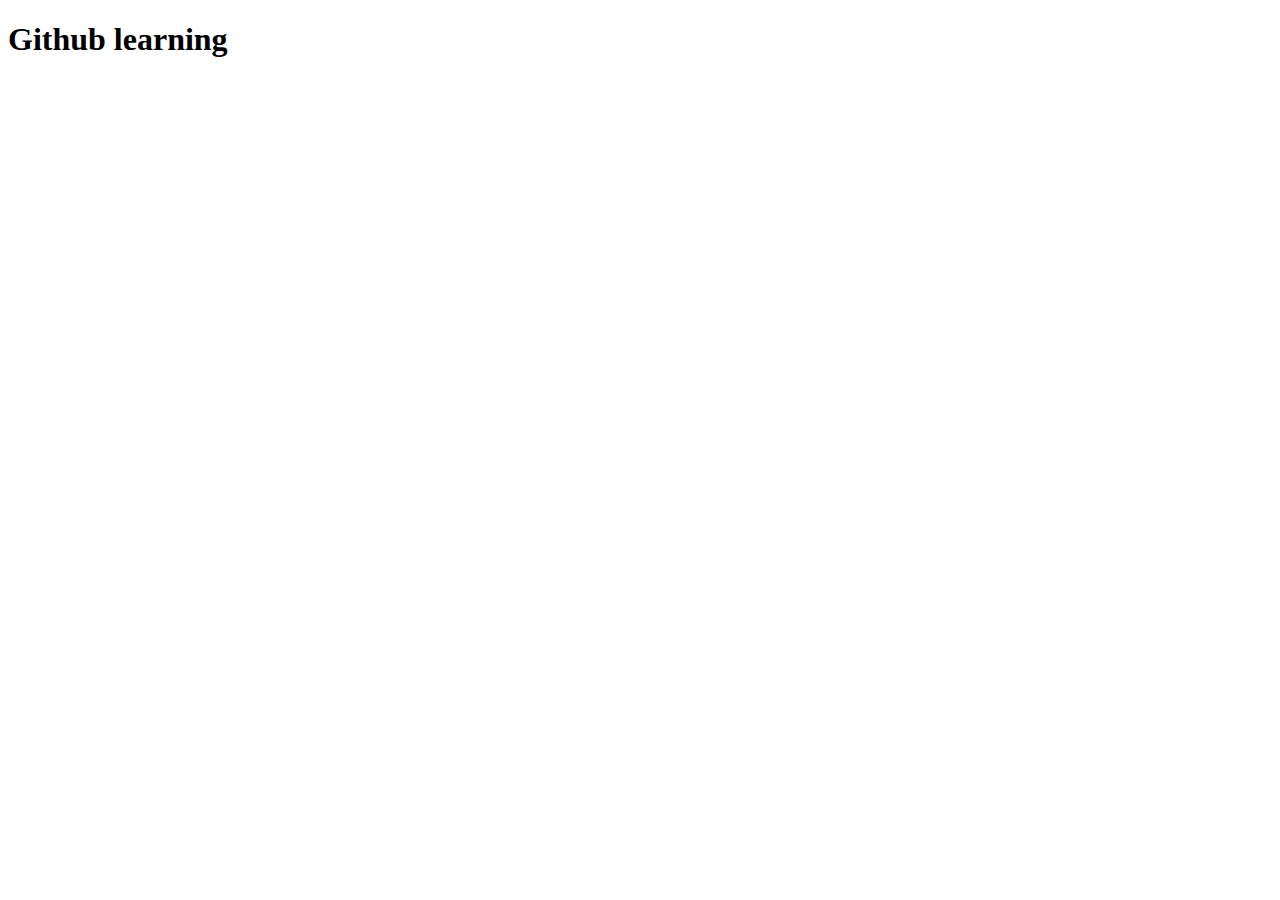
==== 2ndDemorepo/index.html @ 0f99693e "second commit" ====
<!DOCTYPE html>
<html lang="en">
<head>
    <meta charset="UTF-8">
    <meta name="viewport" content="width=device-width, initial-scale=1.0">
    <title>Document</title>
</head>
<body>
    <h1>Github learning</h1>
    
</body>
</html>
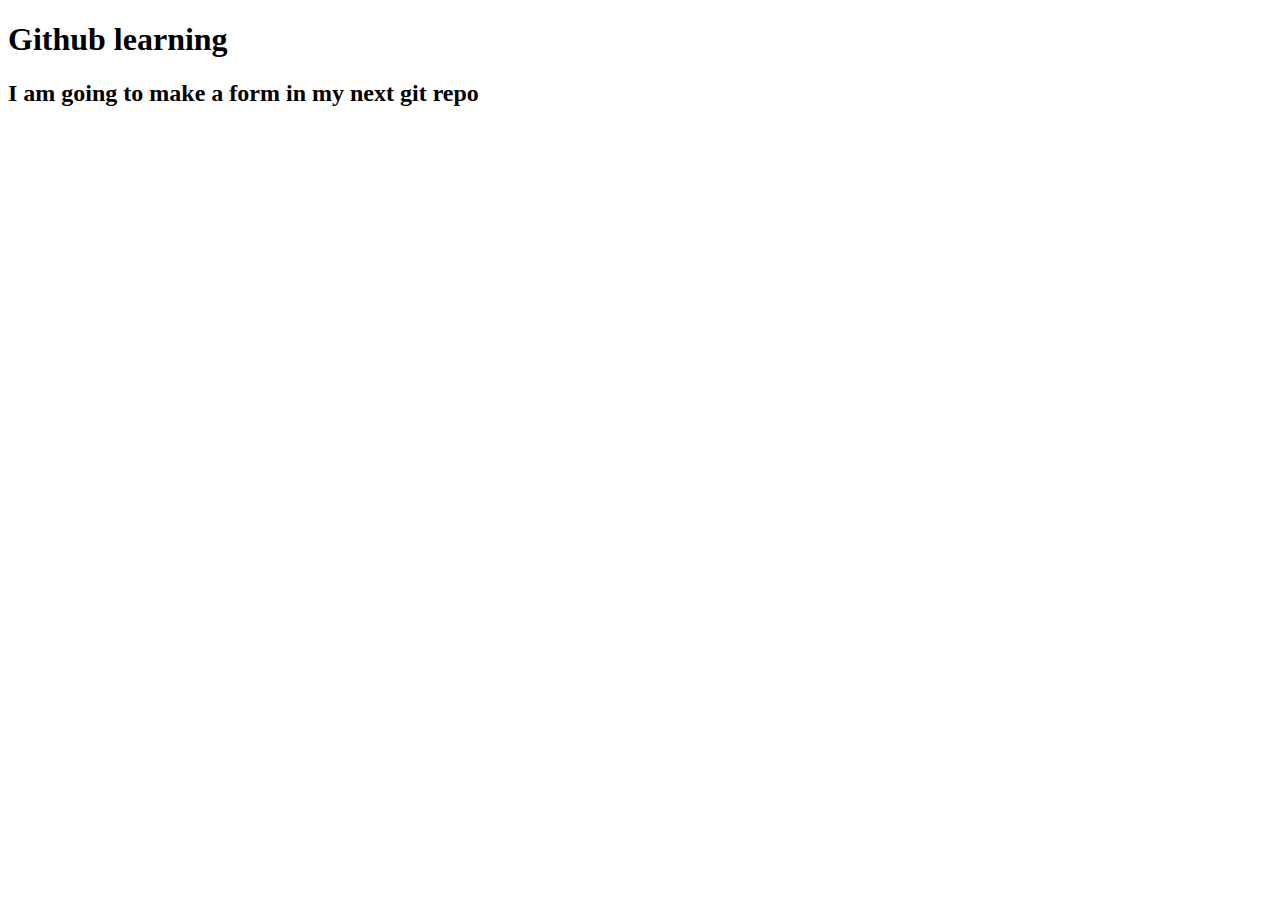
==== commit a9bb0a13: "added a paragraph" ====
--- a/2ndDemorepo/index.html
+++ b/2ndDemorepo/index.html
@@ -7,6 +7,7 @@
 </head>
 <body>
     <h1>Github learning</h1>
+    <h2>I am going to make a form in my next git repo</h2>
     
 </body>
 </html>